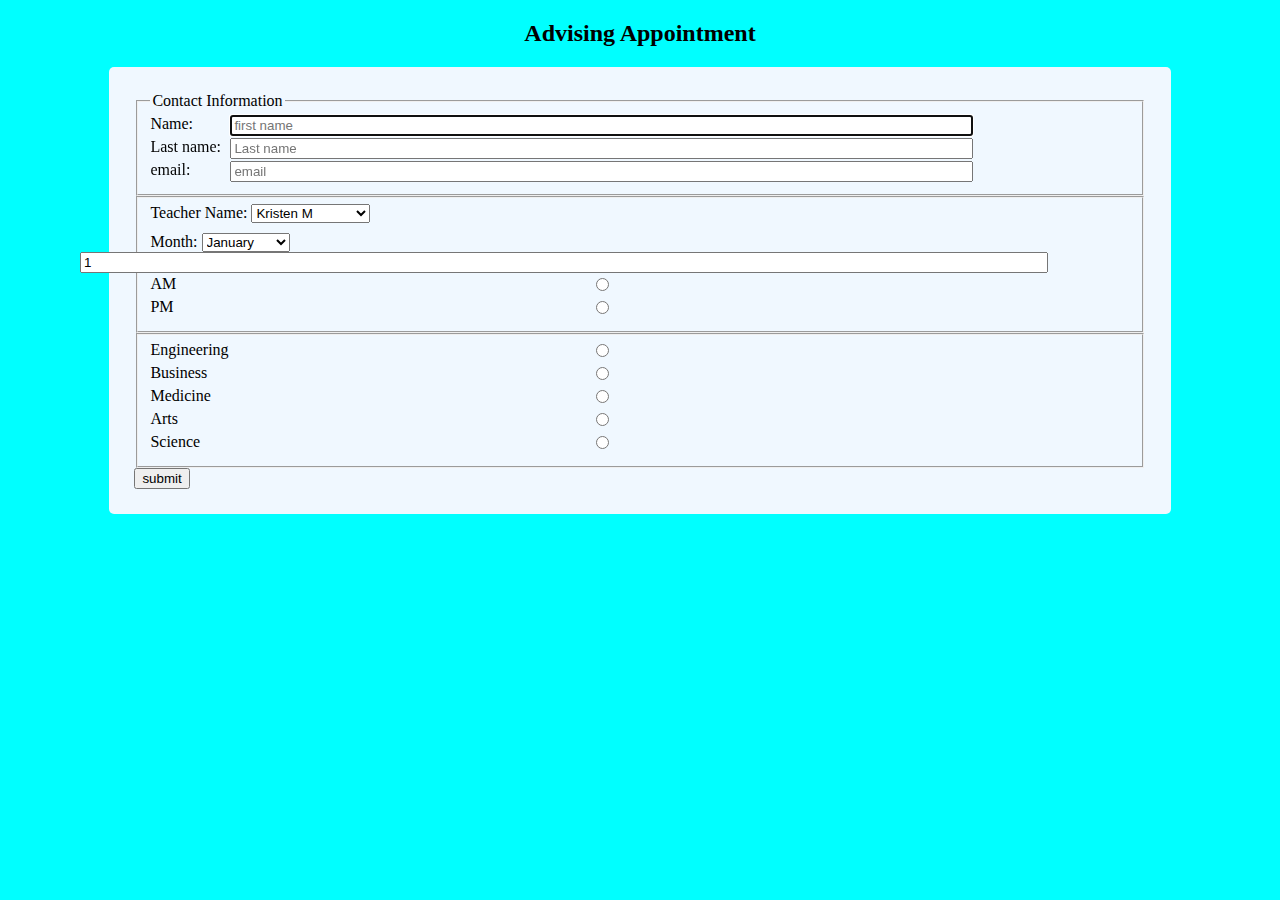
==== index.html @ 913e22f0 "initial commit" ====
<!DOCTYPE html>
<html lang="en">

<head>
    <meta charset="UTF-8">
    <meta name="viewport" content="width=device-width, initial-scale=1.0">
    <title>Document</title>
    <link rel="stylesheet" href="stlyes.css">
</head>

<body>
    <h2>Advising Appointment</h2>
    <div class="container">

        <form method="get" action="thankyou.html">
            <fieldset>
                <legend>Contact Information</legend>

                <label for="fname">
                    Name:
                    <input autofocus type="text" name="fname" id="fname" required placeholder="first name"> </label>
                <label for="lname">
                    Last name:
                    <input type="text" name="lname" id="lname" required placeholder="Last name"> </label>
                <label for="email"> email:
                    <input type="email" name="email" id="email" required placeholder="email">
                </label>
            </fieldset>

            <fieldset>
                <label for="teachername">
                    Teacher Name:
                    <select name="teacher name" id="teachername">
                        <option>Kristen M</option>
                        <option>John Jones</option>
                        <option>Jacob Jacobson</option>



                    </select></label>
                <label for="months"></label>
                Month: <select name="Months" id="months">
                    <option>January</option>
                    <option>february</option>
                    <option>March</option>
                    <option>April</option>
                    <option>May</option>
                    <option>June</option>
                    <option>July</option>
                    <option>August</option>
                    <option>September</option>
                    <option>October</option>
                    <option>November</option>
                    <option>December</option>
                </select>

                

     <div class="formRow"> <label for="day">day of the Month</label>
        <input name="day" id="day" type="number" value="1" step="1" min="1" max="31"> </div>
    




                <label>
                    <input id="am" name="ampm" value="AM" type="radio">
                    AM
                </label>

                <label>
                    <input type="radio" id="pm" name="ampm" value="PM">
                    PM
                </label>
                </fieldset>
                <fieldset>
                <label>
                    <input type="radio" name="class" value="engineering" class="college-option"> Engineering
                </label>
                <label>
                    <input type="radio" name="class" value="business" class="college-option"> Business
                </label>
                <label>
                    <input type="radio" name="class" value="medicine" class="college-option"> Medicine
                </label>
                <label>
                    <input type="radio" name="class" value="arts" class="college-option"> Arts
                </label>
                <label>
                    <input type="radio" name="class" value="science" class="college-option"> Science
                </label>
            </fieldset>
        


            <input class="submit" type="submit" value="submit">

        </form>




    </div>
</body>

</html>
---- stlyes.css ----
html {
    background-color: aqua;
}

.container {
    margin: auto;
    width: 80%;
    background-color: aliceblue;
    padding: 25px;
    border-radius: 5px;
}

h2 {
    text-align: center;
}

label {
    display: block;
    padding-bottom: 5px;
    position: relative;
}

input {
    position: absolute;
    left: 80px;
    width: 75%;
}

.submit {
    width: initial;
    position: initial;
}

.formRow {display: flex;
    flex: 0 0 50px;
}
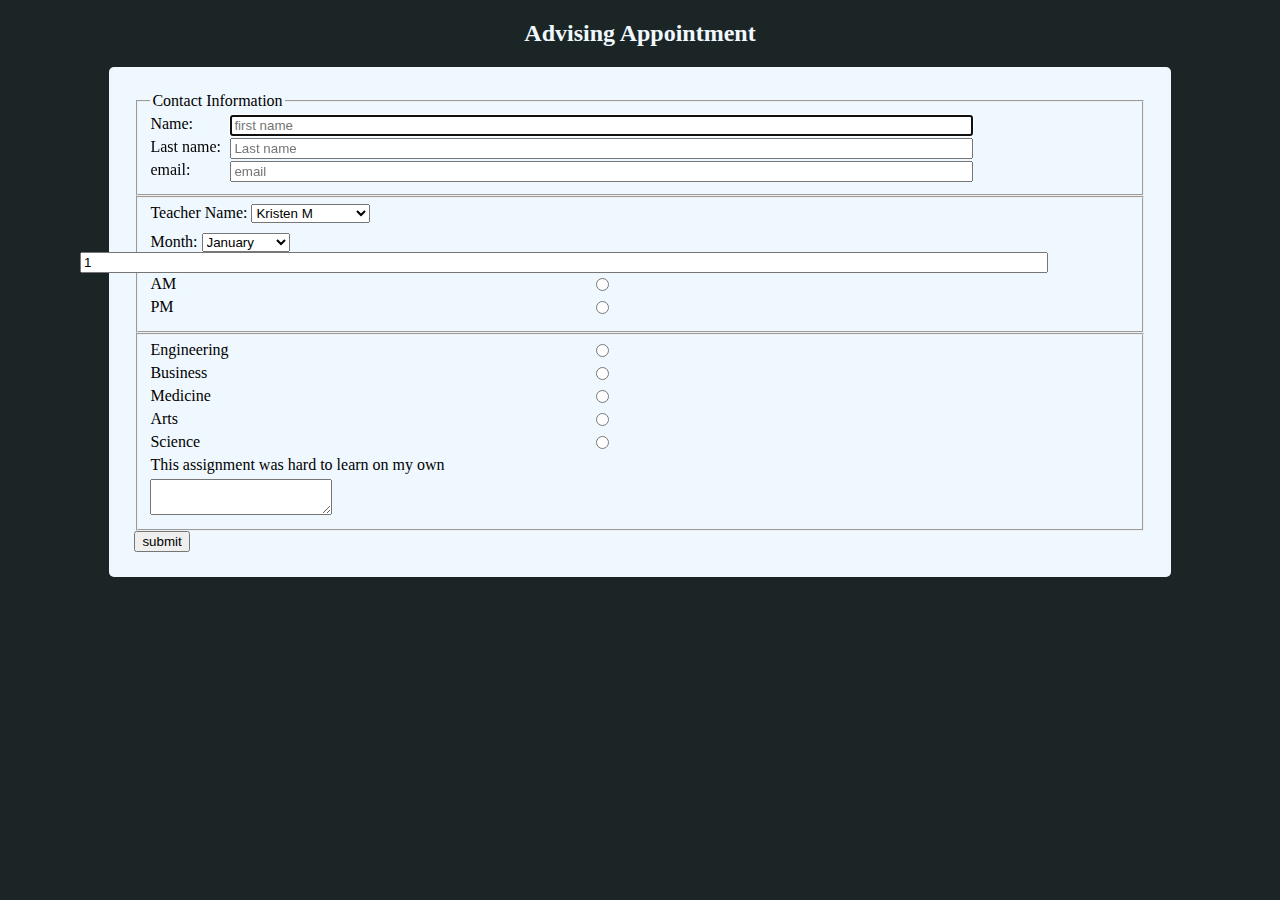
==== commit 1b312e82: "fixed some css and added text box" ====
--- a/index.html
+++ b/index.html
@@ -89,6 +89,8 @@
                 <label>
                     <input type="radio" name="class" value="science" class="college-option"> Science
                 </label>
+                <label for="textbox">This assignment was hard to learn on my own</label>
+                <textarea name="hard assignment" id="textbox"> </textarea>
             </fieldset>
         
 
--- a/stlyes.css
+++ b/stlyes.css
@@ -1,5 +1,5 @@
 html {
-    background-color: aqua;
+    background-color: rgb(28, 37, 37);
 }
 
 .container {
@@ -11,7 +11,8 @@
 }
 
 h2 {
-    text-align: center;
+    text-align: center; 
+    color: aliceblue;
 }
 
 label {
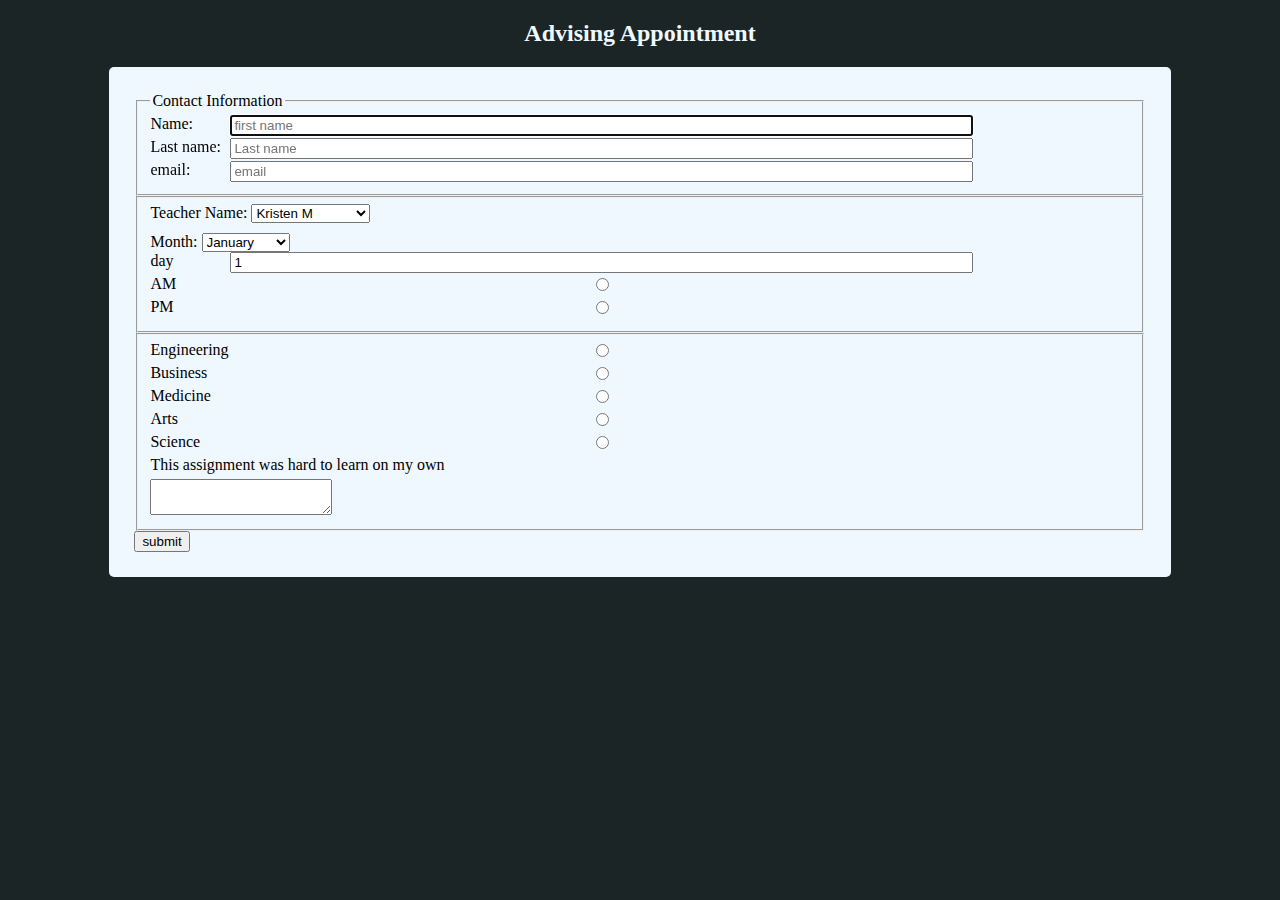
==== commit a2d9422f: "finally got my dang spinnerbox inline" ====
--- a/index.html
+++ b/index.html
@@ -54,11 +54,13 @@
                     <option>December</option>
                 </select>
 
-                
 
-     <div class="formRow"> <label for="day">day of the Month</label>
-        <input name="day" id="day" type="number" value="1" step="1" min="1" max="31"> </div>
-    
+
+                <div class="formRow"> <label for="day">day
+                        <input name="day" id="day" type="number" value="1" step="1" min="1" max="31">
+                    </label>
+                </div>
+
 
 
 
@@ -72,8 +74,8 @@
                     <input type="radio" id="pm" name="ampm" value="PM">
                     PM
                 </label>
-                </fieldset>
-                <fieldset>
+            </fieldset>
+            <fieldset>
                 <label>
                     <input type="radio" name="class" value="engineering" class="college-option"> Engineering
                 </label>
@@ -92,7 +94,7 @@
                 <label for="textbox">This assignment was hard to learn on my own</label>
                 <textarea name="hard assignment" id="textbox"> </textarea>
             </fieldset>
-        
+
 
 
             <input class="submit" type="submit" value="submit">
--- a/stlyes.css
+++ b/stlyes.css
@@ -32,6 +32,5 @@
     position: initial;
 }
 
-.formRow {display: flex;
-    flex: 0 0 50px;
+.formRow {
 }
